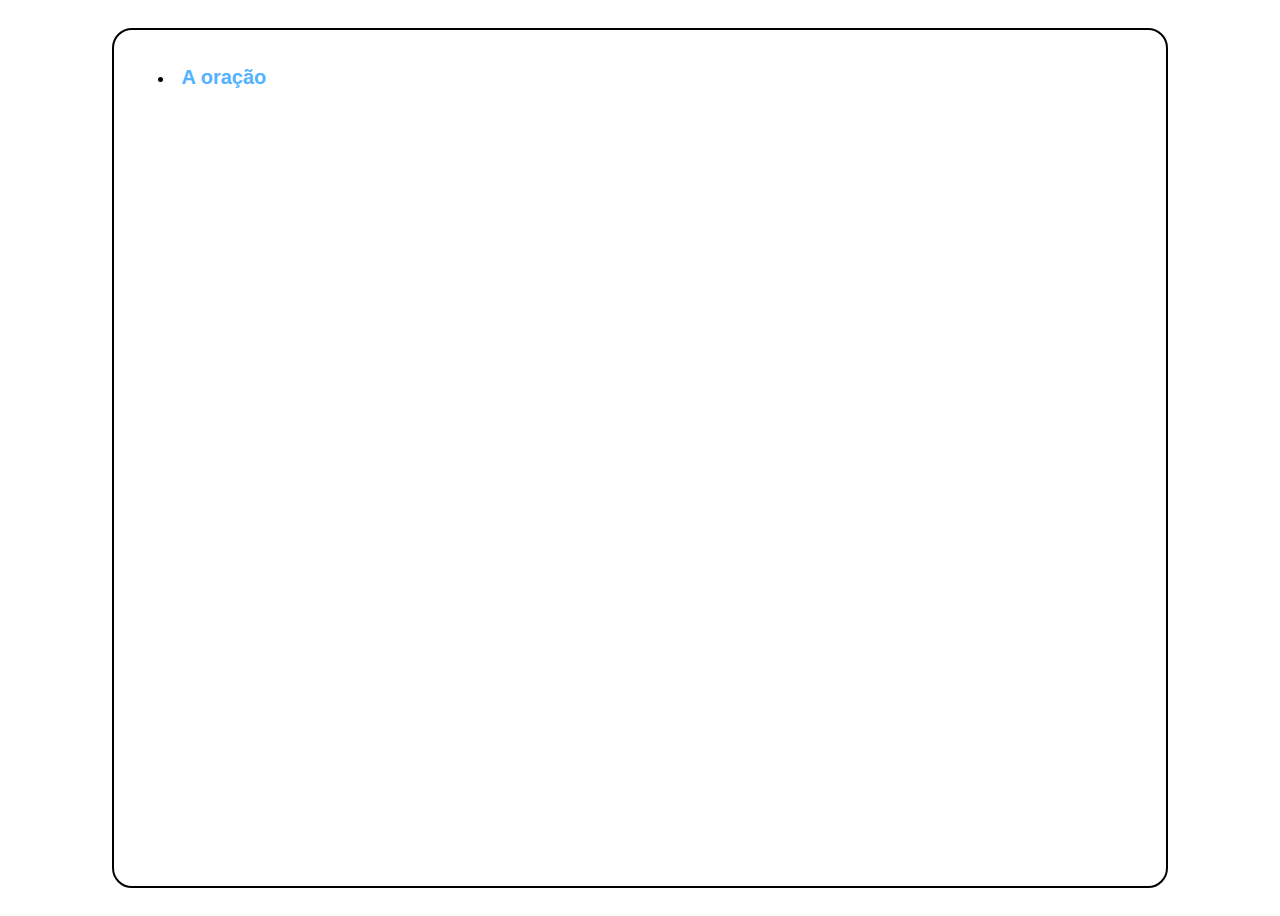
==== index.html @ 5eb80ee9 "commit" ====
<!DOCTYPE html>
<html lang="pt-br">
<head>
    <meta charset="UTF-8">
    <meta name="viewport" content="width=device-width, initial-scale=1.0">
    <title>EstudosBíblicos</title>
    <style>
        body {
            font-family: Arial, Helvetica, sans-serif;
            display: flex;
            height: 100vh;
        }
        main {
            width: 80%;
            border-radius: 20px;
            border: 2px solid black;
            padding: 20px;
            margin: auto;
            margin-top: 20px;
            margin-bottom: 20px;
        }
        .alert {
            border: 1px solid red;
            border-radius: 10px;
            padding: 10px;
            margin: 10px;
            margin-left: 0;
            color: red;
            font-weight: bold;
            width: 340px;
            height: 35px;
            text-align: center;
            padding-top: 20px;
            font-size: 20px;
        }
        ul li a {
            color: rgb(83, 178, 255);
            text-decoration: none;
            font-size: 20px;
            font-weight: bold;
            border: 2px solid white;
            border-radius: 10px;
            padding: 5px;
            transition: all 0.3s;
        }
        ul li a:hover {
            border: 2px solid black;
        }
    </style>
</head>
<body>
    <main>
        <ul>
            <li><a href="preg/oracao.html">A oração</a></li>
        </ul>
    </main>
</body>
</html>
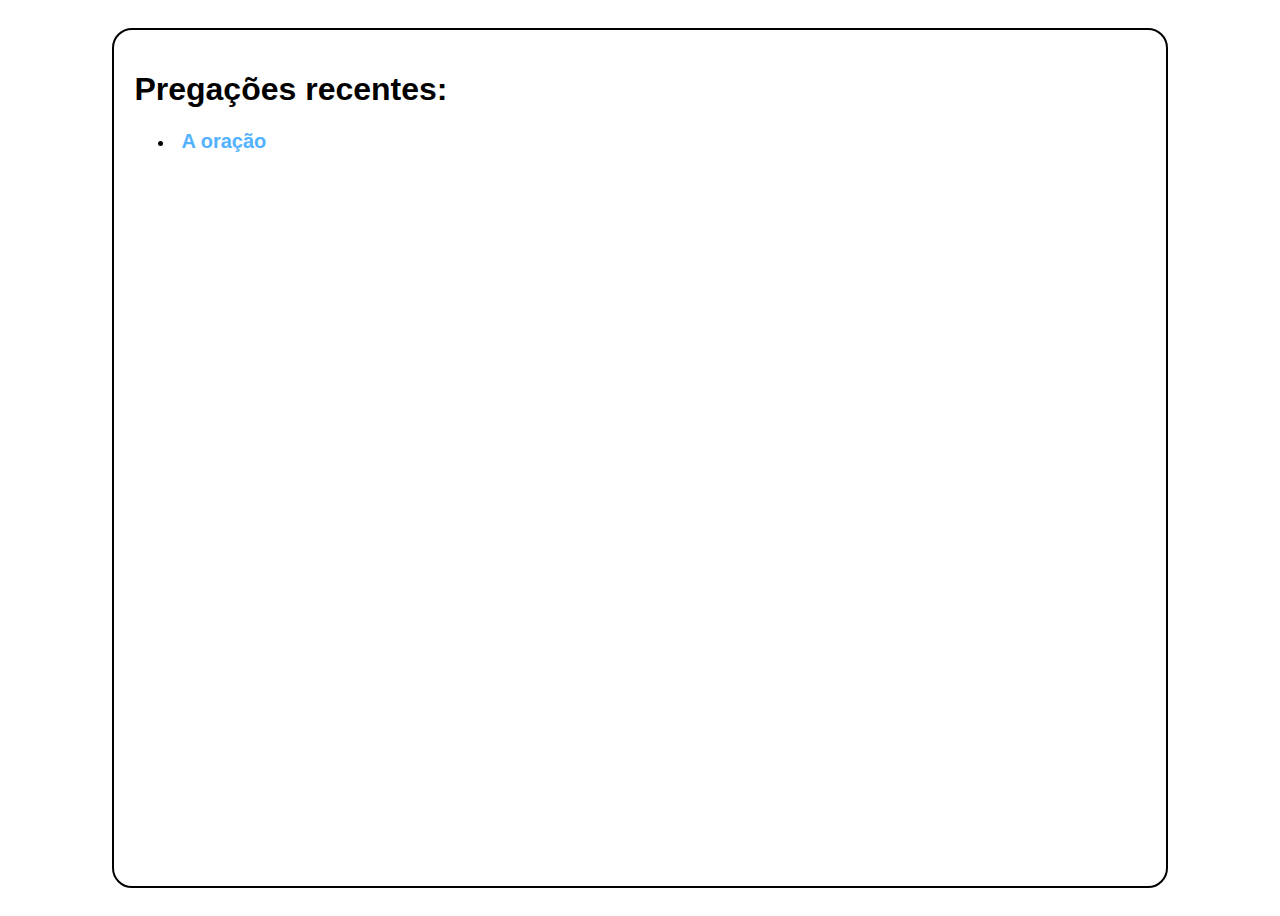
==== commit 908ec1e9: "commit" ====
--- a/index.html
+++ b/index.html
@@ -50,6 +50,8 @@
 </head>
 <body>
     <main>
+        <h1>Pregações recentes:</h1>
+        <h2></h2>
         <ul>
             <li><a href="preg/oracao.html">A oração</a></li>
         </ul>
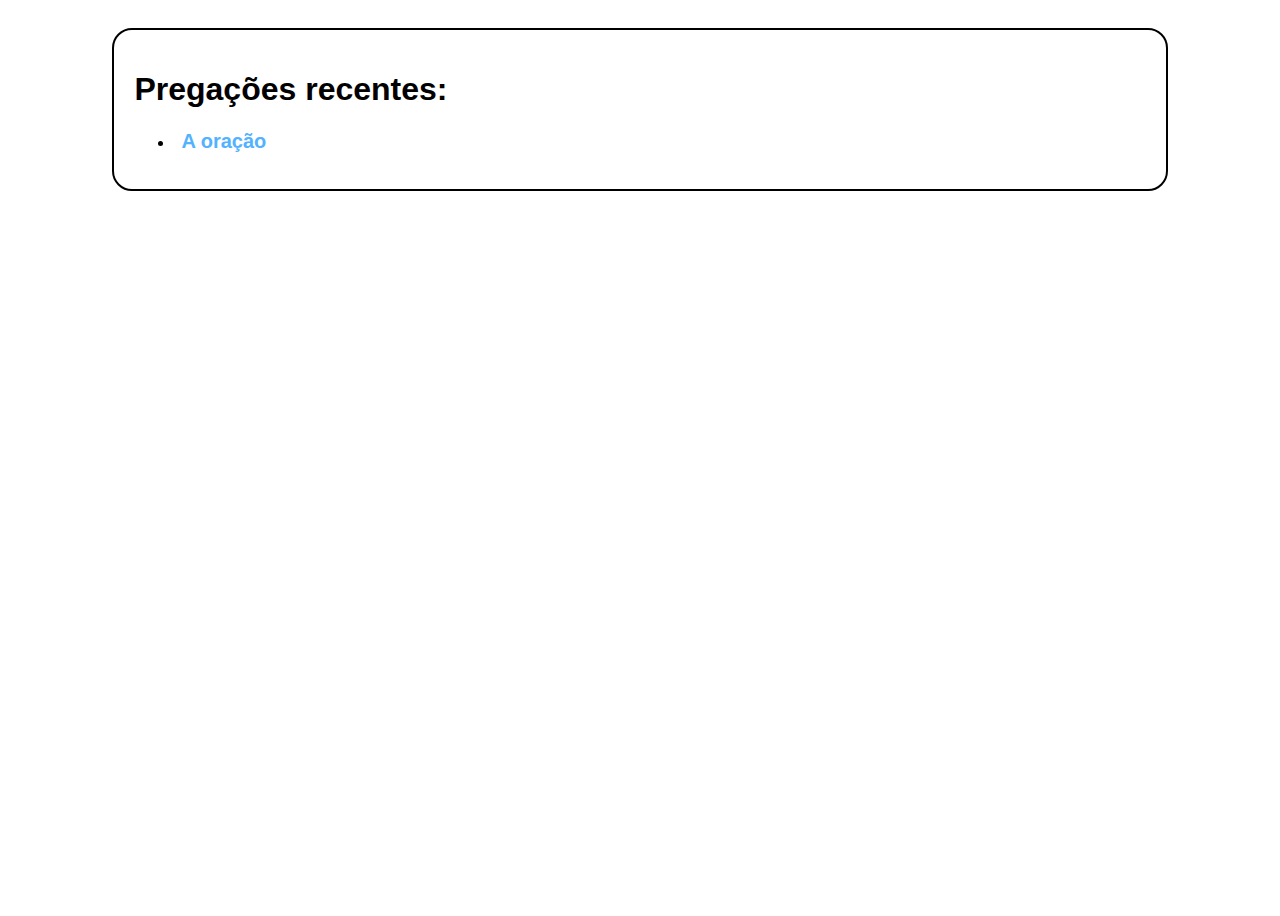
==== commit 88b53e35: "commit" ====
--- a/index.html
+++ b/index.html
@@ -17,7 +17,6 @@
             padding: 20px;
             margin: auto;
             margin-top: 20px;
-            margin-bottom: 20px;
         }
         .alert {
             border: 1px solid red;
